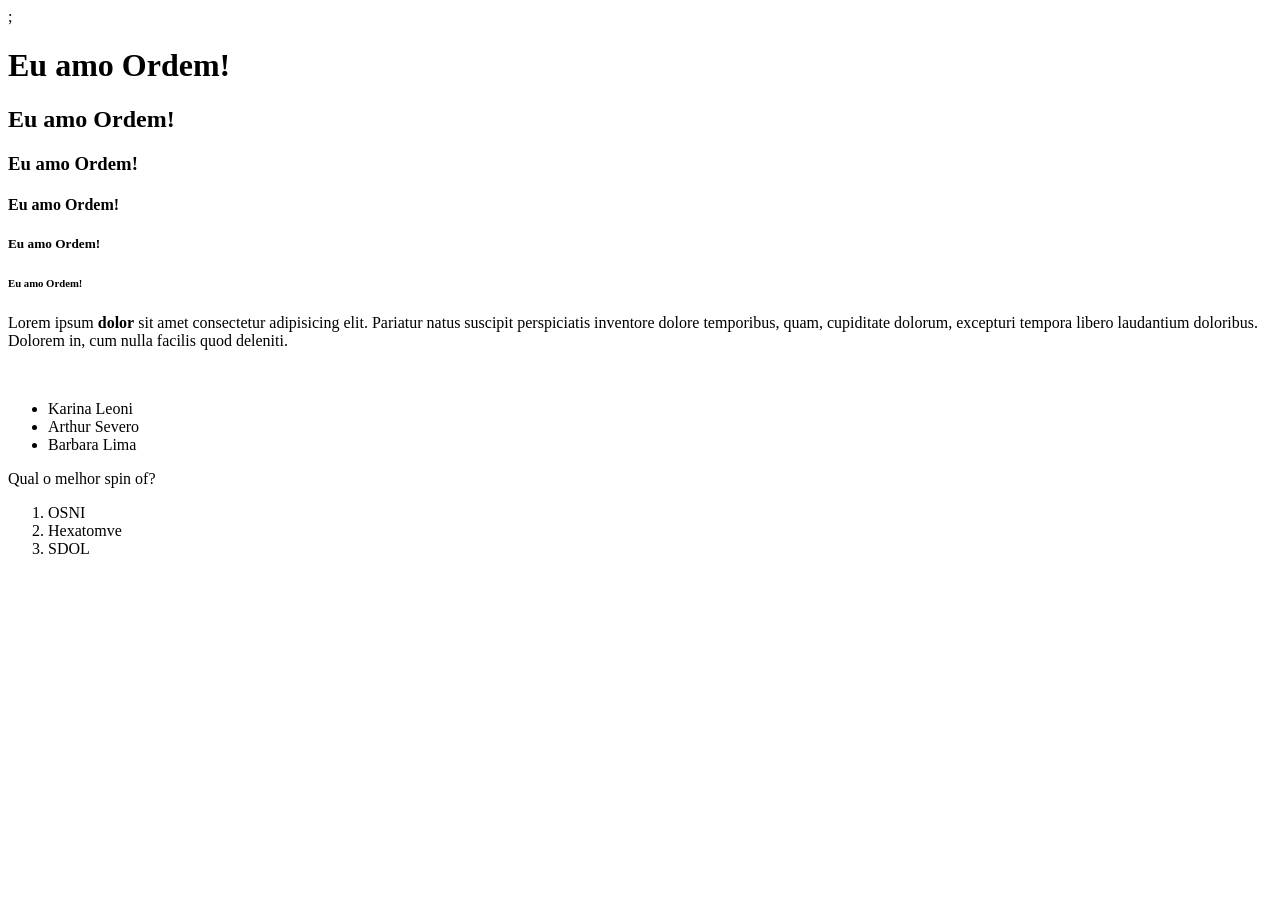
==== index.html @ 21fd3da9 "Aula do dia 7/5 - html e tags - titulo, pragrafo e lista" ====
<!doctype html>
<html lang="pt-br">
  <head>
    <meta charset="UTF-8" />
    <meta name="viewport" content="width=device-width, initial-scale=1.0" />
    <title>OP</title>
  </head>
  ;<!DOCTYPE html>
  <html lang="en">
  <head>
<!-- Kian Broxa -->
  </head>
  <body>
    
  </body>
  </html>
  <body>
    <h1>Eu amo Ordem!</h1>
    <h2>Eu amo Ordem!</h2>
    <h3>Eu amo Ordem!</h3>
    <h4>Eu amo Ordem!</h4>
    <h5>Eu amo Ordem!</h5>
    <h6>Eu amo Ordem!</h6>
    <p>
      Lorem ipsum <strong>dolor</strong> sit amet consectetur adipisicing elit. Pariatur natus
      suscipit perspiciatis inventore dolore temporibus, quam, cupiditate
      dolorum, excepturi tempora libero laudantium doloribus. Dolorem in, cum
      nulla facilis quod deleniti.
    </p>
    <br>
<ul>
    <li>Karina Leoni</li>
    <li>Arthur Severo</li>
    <li>Barbara Lima</li>
</ul>
<p>Qual o melhor spin of?</p>
<ol>
    <li>OSNI</li>
    <li>Hexatomve</li>
    <li>SDOL</li>
</ol>
  </body>
</html>
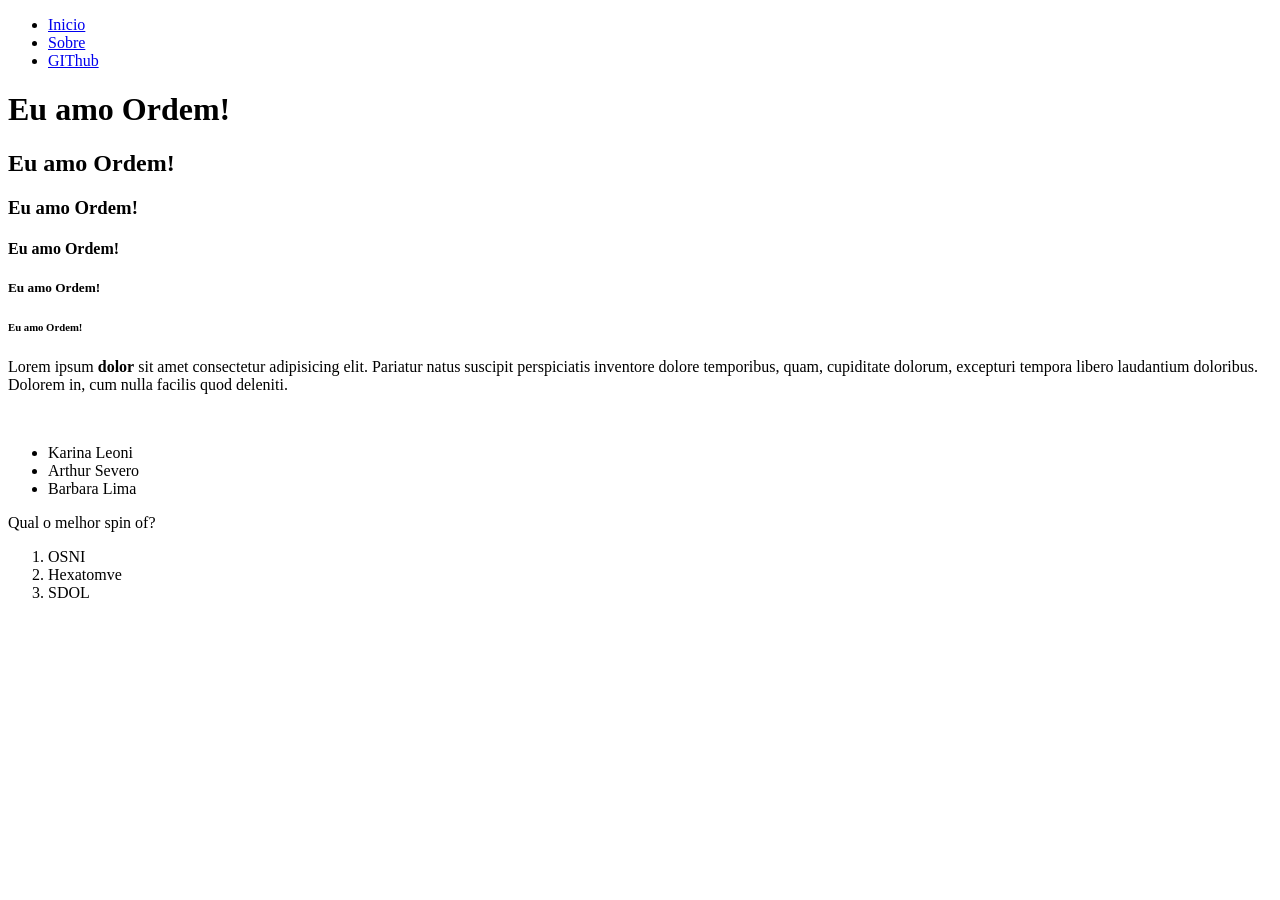
==== commit 0cf74af0: "Aula 14/04" ====
--- a/index.html
+++ b/index.html
@@ -5,13 +5,26 @@
     <meta name="viewport" content="width=device-width, initial-scale=1.0" />
     <title>OP</title>
   </head>
-  ;<!DOCTYPE html>
+  <!DOCTYPE html>
   <html lang="en">
   <head>
 <!-- Kian Broxa -->
   </head>
   <body>
     
+<nav>
+<ul>
+  <li>
+    <a href="#">Inicio</a>
+  </li>
+  <li>
+    <a href="sobre.html">Sobre</a>
+  </li>
+  <li>
+    <a href="https://github.com/idallasx/Aw-by-dallas" target="_blank">GIThub</a>
+  </li>
+</ul>
+</nav>
   </body>
   </html>
   <body>
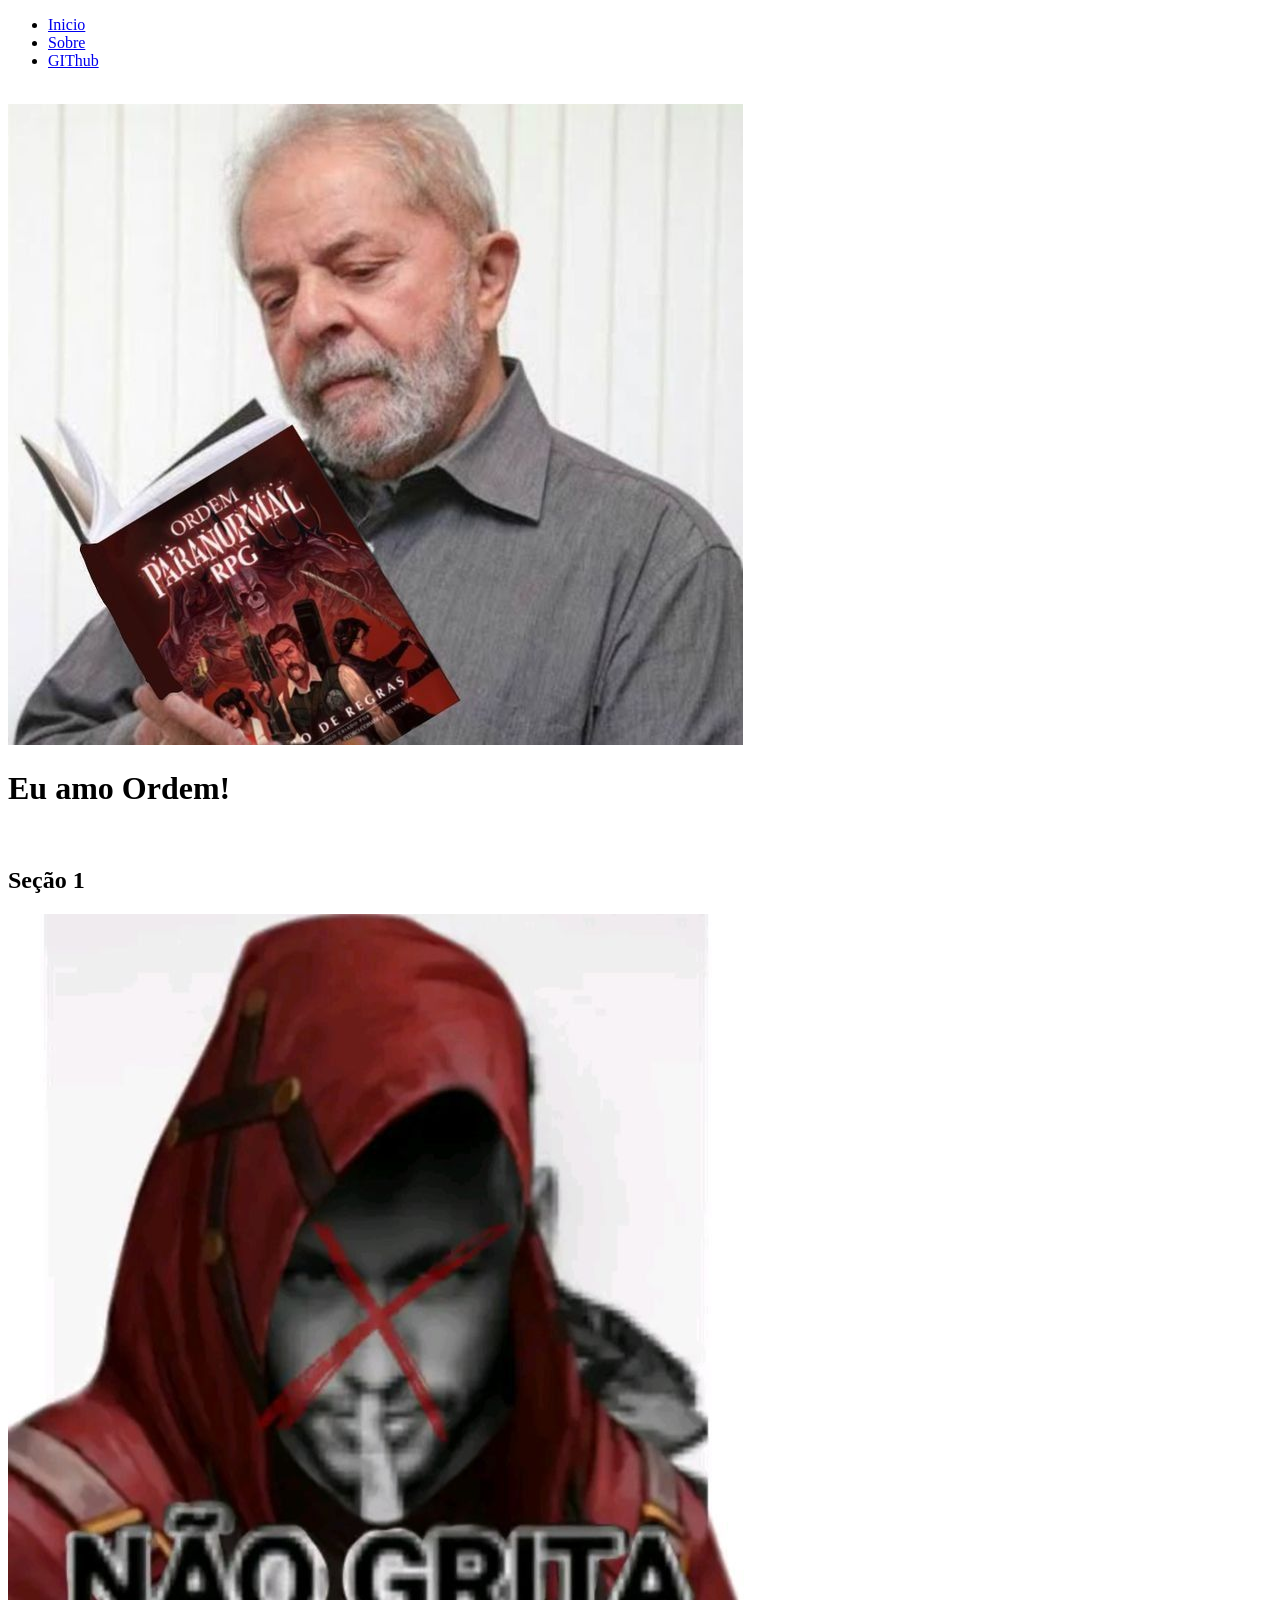
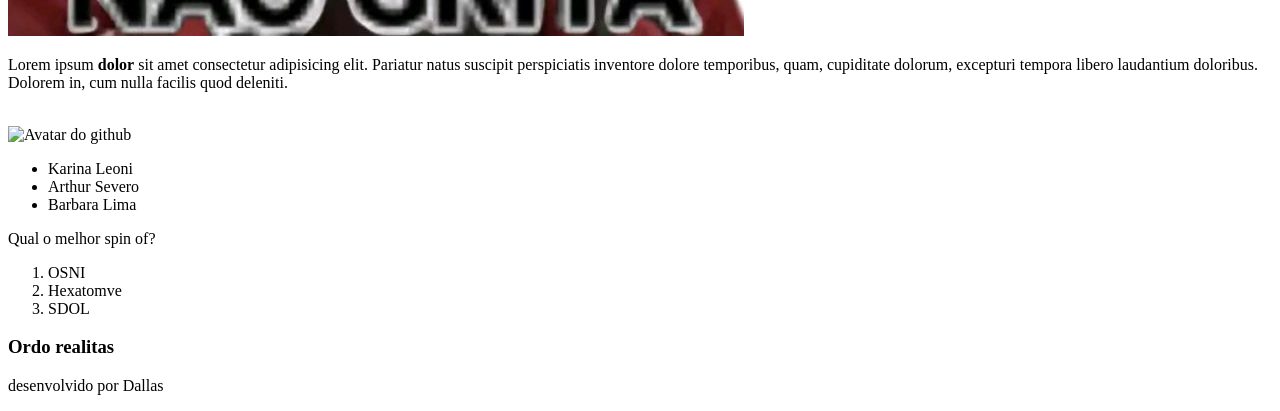
==== commit a2bec183: "Aula do dia 20/5 estrutura e img" ====
--- a/index.html
+++ b/index.html
@@ -5,52 +5,83 @@
     <meta name="viewport" content="width=device-width, initial-scale=1.0" />
     <title>OP</title>
   </head>
-  <!DOCTYPE html>
+  <!doctype html>
   <html lang="en">
-  <head>
-<!-- Kian Broxa -->
-  </head>
-  <body>
-    
-<nav>
-<ul>
-  <li>
-    <a href="#">Inicio</a>
-  </li>
-  <li>
-    <a href="sobre.html">Sobre</a>
-  </li>
-  <li>
-    <a href="https://github.com/idallasx/Aw-by-dallas" target="_blank">GIThub</a>
-  </li>
-</ul>
-</nav>
-  </body>
+    <head>
+      <!-- Kian Broxa -->
+    </head>
+    <body>
+      <nav>
+        <ul>
+          <li>
+            <a href="#">Inicio</a>
+          </li>
+          <li>
+            <a href="sobre.html">Sobre</a>
+          </li>
+          <li>
+            <a href="https://github.com/idallasx/Aw-by-dallas" target="_blank"
+              >GIThub</a
+            >
+          </li>
+        </ul>
+      </nav>
+    </body>
   </html>
   <body>
-    <h1>Eu amo Ordem!</h1>
-    <h2>Eu amo Ordem!</h2>
+    <br />
+
+    <img src="assets/imgs/lule.jpg" alt="lule mo presidente" />
+
+    <br />
+    <!-- header é cabeçalho -->
+    <header>
+      <h1>Eu amo Ordem!</h1>
+      <!-- <h2>Eu amo Ordem!</h2>
     <h3>Eu amo Ordem!</h3>
     <h4>Eu amo Ordem!</h4>
     <h5>Eu amo Ordem!</h5>
-    <h6>Eu amo Ordem!</h6>
-    <p>
-      Lorem ipsum <strong>dolor</strong> sit amet consectetur adipisicing elit. Pariatur natus
-      suscipit perspiciatis inventore dolore temporibus, quam, cupiditate
-      dolorum, excepturi tempora libero laudantium doloribus. Dolorem in, cum
-      nulla facilis quod deleniti.
-    </p>
-    <br>
-<ul>
-    <li>Karina Leoni</li>
-    <li>Arthur Severo</li>
-    <li>Barbara Lima</li>
-</ul>
-<p>Qual o melhor spin of?</p>
-<ol>
-    <li>OSNI</li>
-    <li>Hexatomve</li>
-    <li>SDOL</li>
-</ol>
+    <h6>Eu amo Ordem!</h6> -->
+    </header>
+
+    <br />
+
+    <main>
+      <section>
+        <h2>Seção 1</h2>
+
+        <div>
+          <img src="assets/imgs/NAO GRITA.jpg" alt="Neymar foi pra copa" />
+        </div>
+
+        <article>
+          <p>
+            Lorem ipsum <strong>dolor</strong> sit amet consectetur adipisicing
+            elit. Pariatur natus suscipit perspiciatis inventore dolore
+            temporibus, quam, cupiditate dolorum, excepturi tempora libero
+            laudantium doloribus. Dolorem in, cum nulla facilis quod deleniti.
+          </p>
+        </article>
+      </section>
+
+      <br />
+      <img src="https://github.com/idallasx.png" alt="Avatar do github" />
+      <ul>
+        <li>Karina Leoni</li>
+        <li>Arthur Severo</li>
+        <li>Barbara Lima</li>
+      </ul>
+      <p>Qual o melhor spin of?</p>
+      <ol>
+        <li>OSNI</li>
+        <li>Hexatomve</li>
+        <li>SDOL</li>
+      </ol>
+    </main>
+
+    <footer>
+      <h3>Ordo realitas</h3>
+      <p>desenvolvido por Dallas</p>
+    </footer>
   </body>
-</html>+</html>
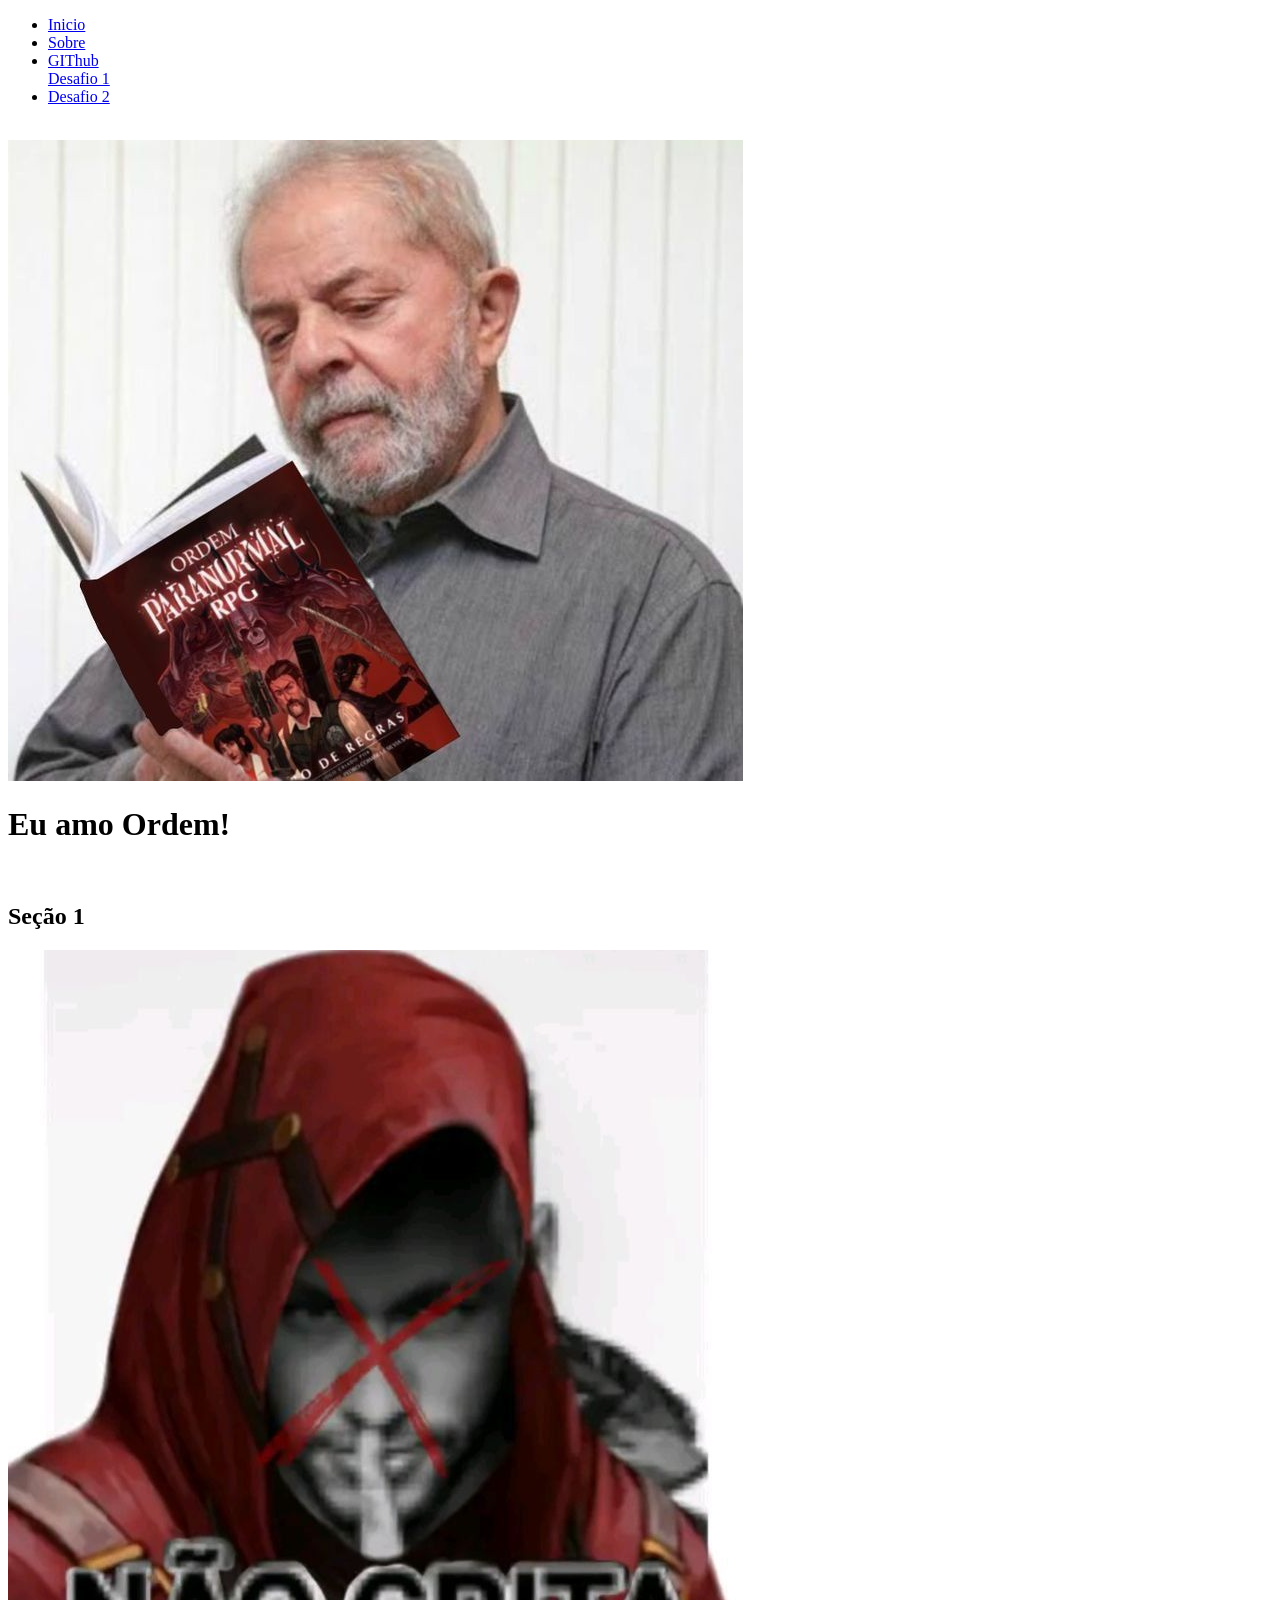
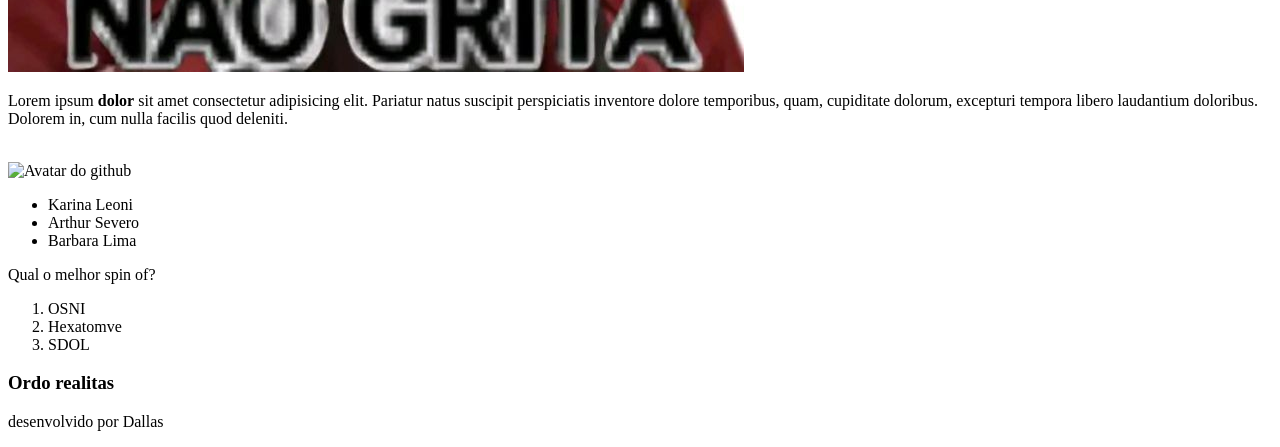
==== commit 70d13c7b: "Aula dia 02/07 - CSS" ====
--- a/index.html
+++ b/index.html
@@ -5,8 +5,7 @@
     <meta name="viewport" content="width=device-width, initial-scale=1.0" />
     <title>OP</title>
   </head>
-  <!doctype html>
-  <html lang="en">
+  <!doctype html
     <head>
       <!-- Kian Broxa -->
     </head>
@@ -23,6 +22,11 @@
             <a href="https://github.com/idallasx/Aw-by-dallas" target="_blank"
               >GIThub</a
             >
+          </li>
+          <a href="desafio1.html">Desafio 1</a>
+          </li>
+          <li>
+            <a href="desafio2.html">Desafio 2</a>
           </li>
         </ul>
       </nav>
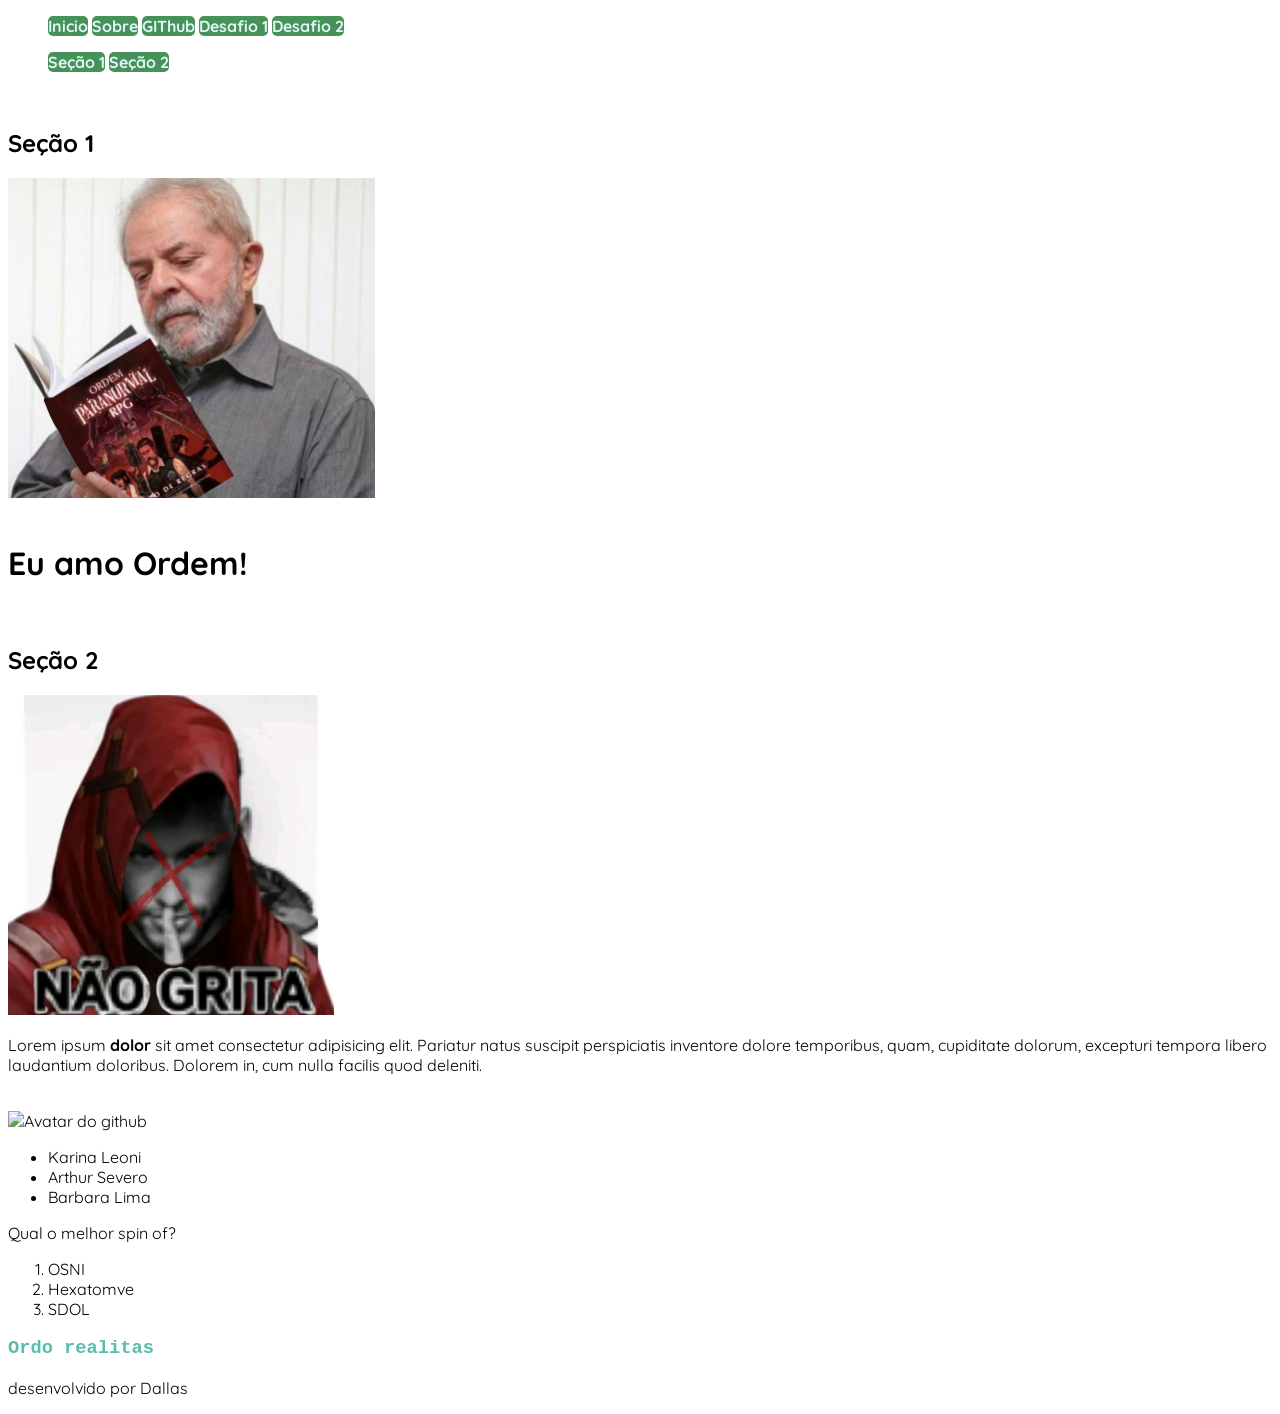
==== commit 73e4ced4: "Aula 10/07 - CSS , margin, padding, links e Desafio 3." ====
--- a/index.html
+++ b/index.html
@@ -4,13 +4,14 @@
     <meta charset="UTF-8" />
     <meta name="viewport" content="width=device-width, initial-scale=1.0" />
     <title>OP</title>
+      <link rel="stylesheet" href="/styles/styles.css">
   </head>
   <!doctype html
     <head>
       <!-- Kian Broxa -->
     </head>
     <body>
-      <nav>
+      <nav id="nav-link"> 
         <ul>
           <li>
             <a href="#">Inicio</a>
@@ -30,12 +31,25 @@
           </li>
         </ul>
       </nav>
+      <nav id="nav-section">
+        <ul>
+          <li>
+            <a href="#section1">Seção 1</a>
+          </li>
+          <li>
+            <a href="#section2">Seção 2</a>
+          </li>
+        </ul>
+      </nav>
     </body>
   </html>
   <body>
     <br />
 
+    <section id="section1">
+      <h2>Seção 1</h2>
     <img src="assets/imgs/lule.jpg" alt="lule mo presidente" />
+     </section>
 
     <br />
     <!-- header é cabeçalho -->
@@ -51,8 +65,8 @@
     <br />
 
     <main>
-      <section>
-        <h2>Seção 1</h2>
+      <section id="section2">
+        <h2>Seção 2</h2>
 
         <div>
           <img src="assets/imgs/NAO GRITA.jpg" alt="Neymar foi pra copa" />
--- a/styles/styles.css
+++ b/styles/styles.css
@@ -0,0 +1,77 @@
+@import url("https://fonts.googleapis.com/css2?family=Quicksand:wght@400;700&display=swap");
+
+:root {
+   --icy-aqua: #ADEEE3;
+   --caladon: #86DEB7; 
+   --mint-leaf: #63B995; 
+   --fern: #50723C; 
+   --dark-khaki: #423E28
+}
+
+body { 
+  font-family: "Quicksand", Arial, sans-serif; 
+}
+
+/* Seleção de elemento */ 
+h3 {
+   font-family: "Courier New", Courier, monospace; 
+   color: #5abdac; 
+  }
+
+  /* Seleção de ID */ 
+  #tabela { 
+    text-align: center; 
+    background-color: #86DEB7;
+  }
+
+  /* Seleção de classe */ 
+  .negrito { 
+    font-weight: bold; 
+  }
+
+  img {
+    height: 20rem;
+  }
+
+  #nav-section ul { 
+    list-style-type: none;
+  }
+
+  #nav-section li {
+    display: inline-block;
+  }
+
+  a {
+    text-decoration: none;
+    font-weight: bold;
+    color: rgb(222, 246, 247);
+    background-color: rgb(71, 146, 88);
+    border-radius: 5px;
+  }
+
+  a:hover {
+    color: var(--mint-leaf);
+    box-shadow: aquamarine;
+  }
+
+  /* Atividade */
+  #nav-link ul { 
+    list-style-type: none;
+  }
+
+  #nav-link li {
+    display: inline-block;
+  }
+
+  a {
+    text-decoration: none;
+    font-weight: bold;
+    color: rgb(222, 246, 247);
+    background-color: rgb(71, 146, 88);
+    border-radius: 5px;
+  }
+
+  a:hover {
+    color: rgb(16, 83, 44);
+    box-shadow: 0 0 10px rgb(16, 83, 44);
+  }
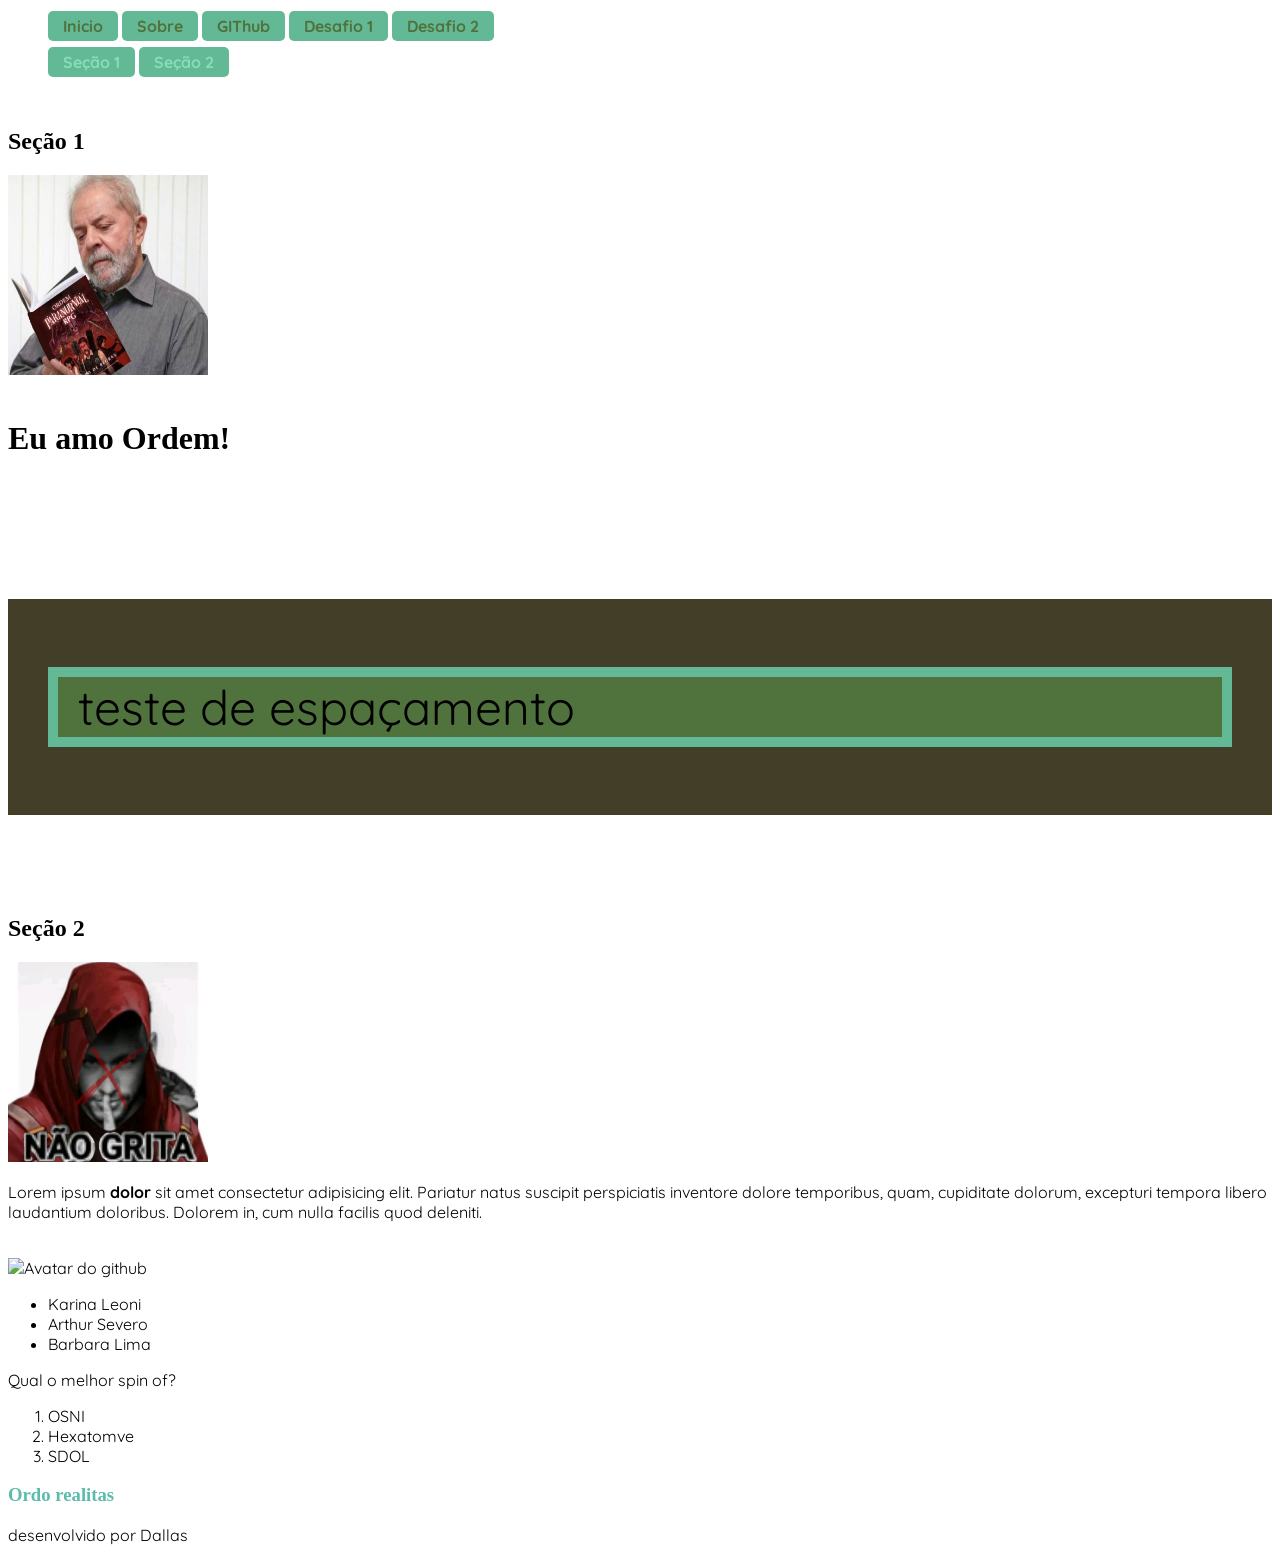
==== commit 2de4aced: "Aula dia 13/7 - assunto finalizado" ====
--- a/index.html
+++ b/index.html
@@ -11,7 +11,7 @@
       <!-- Kian Broxa -->
     </head>
     <body>
-      <nav id="nav-link"> 
+      <nav id="nav-links"> 
         <ul>
           <li>
             <a href="#">Inicio</a>
@@ -31,7 +31,7 @@
           </li>
         </ul>
       </nav>
-      <nav id="nav-section">
+      <nav id="nav-sections">
         <ul>
           <li>
             <a href="#section1">Seção 1</a>
@@ -46,6 +46,7 @@
   <body>
     <br />
 
+  
     <section id="section1">
       <h2>Seção 1</h2>
     <img src="assets/imgs/lule.jpg" alt="lule mo presidente" />
@@ -65,6 +66,10 @@
     <br />
 
     <main>
+      <div class="teste-espacamento">
+        <p class="fonte-maior">teste de espaçamento</p>
+
+      </div>
       <section id="section2">
         <h2>Seção 2</h2>
 
--- a/styles/styles.css
+++ b/styles/styles.css
@@ -1,77 +1,141 @@
 @import url("https://fonts.googleapis.com/css2?family=Quicksand:wght@400;700&display=swap");
 
 :root {
-   --icy-aqua: #ADEEE3;
-   --caladon: #86DEB7; 
-   --mint-leaf: #63B995; 
-   --fern: #50723C; 
-   --dark-khaki: #423E28
+  --icy-aqua: #adeee3;
+  --caladon: #86deb7;
+  --mint-leaf: #63b995;
+  --fern: #50723c;
+  --dark-khaki: #423e28;
 }
 
-body { 
-  font-family: "Quicksand", Arial, sans-serif; 
+body {
+  font-family: "Quicksand", Arial, sans-serif;
 }
 
-/* Seleção de elemento */ 
+/* Seleção de elemento */
 h3 {
-   font-family: "Courier New", Courier, monospace; 
-   color: #5abdac; 
-  }
+  font-family: "Courier New", Courier, monospace;
+  color: #5abdac;
+}
 
-  /* Seleção de ID */ 
-  #tabela { 
-    text-align: center; 
-    background-color: #86DEB7;
-  }
+/* Seleção de id */
+#tabela {
+  text-align: center;
+  background-color: var(--fern);
+  color: var(--mint-leaf);
+}
 
-  /* Seleção de classe */ 
-  .negrito { 
-    font-weight: bold; 
-  }
+/* Seleção de classe */
+.negrito {
+  font-weight: bold;
+}
 
-  img {
-    height: 20rem;
-  }
+/* Seleção de elemento (p) que usa uma determinada classe (courier) */
+p.courier {
+  font-family: "Courier New", Courier, monospace;
+}
 
-  #nav-section ul { 
+h1,
+h2,
+h3 {
+  font-family: "Lobster", "Times New Roman", Times, serif;
+  /* font-style: italic; */
+}
+
+form button {
+  background-color: brown;
+}
+
+/* form input {
+  background-color: var(--blue-slate);
+  color: var(--sky);
+} */
+
+img {
+  height: 200px; /* Altura */
+  width: 200px; /* Largura */
+}
+
+.avatar {
+  border-radius: 50%;
+}
+
+#nav-sections {
+  /* Somente para uma determinada parte */
+  margin-top: 15px;
+  /* margin-right: 15px;
+  margin-bottom: 15px;
+  margin-left: 15px; */
+  /* top right bottom left */
+  /* margin: 15px 30px 50px 25px; */
+  /* top right-left bottom */
+  /* margin: 15px 30px 50px; */
+  /* top-bottom left-right */
+  /* margin: 15px 30px; */
+  /* Mesmo valor para tudo (TRBL) */
+  /* margin: 30px; */
+}
+
+#nav-sections ul {
+  list-style-type: none;
+}
+
+#nav-sections li {
+  display: inline-block;
+}
+
+a {
+  text-decoration: none;
+  font-weight: bold;
+  color: var(--caladon);
+  background-color: var(--mint-leaf);
+  border-radius: 5px;
+  /* Espaçamento interno */
+  padding: 5px 15px;
+}
+
+a:hover {
+  color: var(--icy-aqua);
+  box-shadow: 0 0 10px var(--icy-aqua);
+}
+
+#nav-links {
+  ul {
     list-style-type: none;
   }
 
-  #nav-section li {
+  li {
     display: inline-block;
   }
 
   a {
     text-decoration: none;
     font-weight: bold;
-    color: rgb(222, 246, 247);
-    background-color: rgb(71, 146, 88);
+    color: var(--fern);
+    background-color: var(--mint-leaf);
     border-radius: 5px;
   }
 
   a:hover {
-    color: var(--mint-leaf);
-    box-shadow: aquamarine;
+    color: var(--caladon);
+    box-shadow: 0 0 10px var(--caladon);
   }
+}
 
-  /* Atividade */
-  #nav-link ul { 
-    list-style-type: none;
-  }
+.fonte-maior {
+  font-size: 48px;
+  background-color: var(--fern);
+  padding-left: 20px;
+  border-width: 10px;
+  border-style: solid;
+  border-color: #63b995;
+}
 
-  #nav-link li {
-    display: inline-block;
-  }
+.teste-espacamento {
+  background-color: var(--dark-khaki);
+  padding: 20px 40px;
+  margin-top: 100px;
+  margin-bottom: 100px;
+}
 
-  a {
-    text-decoration: none;
-    font-weight: bold;
-    color: rgb(222, 246, 247);
-    background-color: rgb(71, 146, 88);
-    border-radius: 5px;
-  }
-
-  a:hover {
-    color: rgb(16, 83, 44);
-    box-shadow: 0 0 10px rgb(16, 83, 44);
-  }+/* -------------- DESAFIO -------------------- */
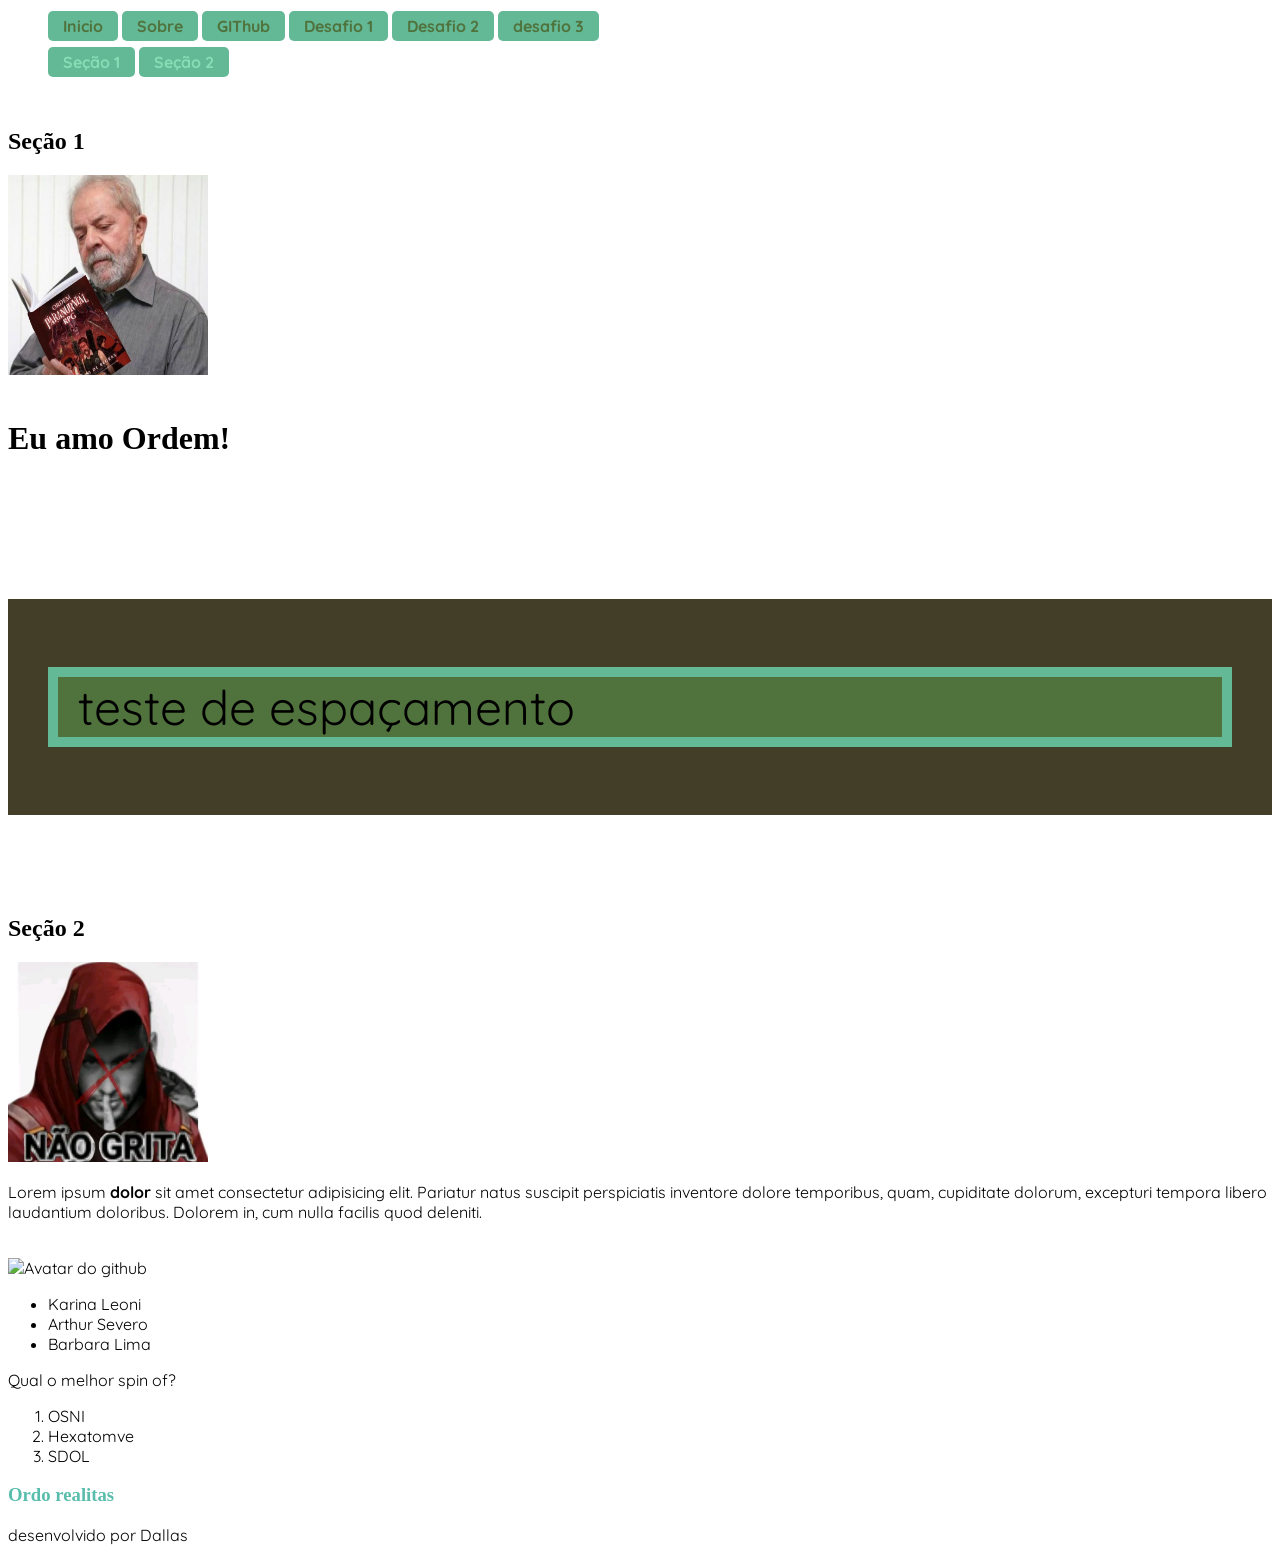
==== commit 7067a91a: "Desafio 4 - OK" ====
--- a/index.html
+++ b/index.html
@@ -28,6 +28,9 @@
           </li>
           <li>
             <a href="desafio2.html">Desafio 2</a>
+          </li>
+          <li>
+            <a href="desafio3.html">desafio 3</a>
           </li>
         </ul>
       </nav>
